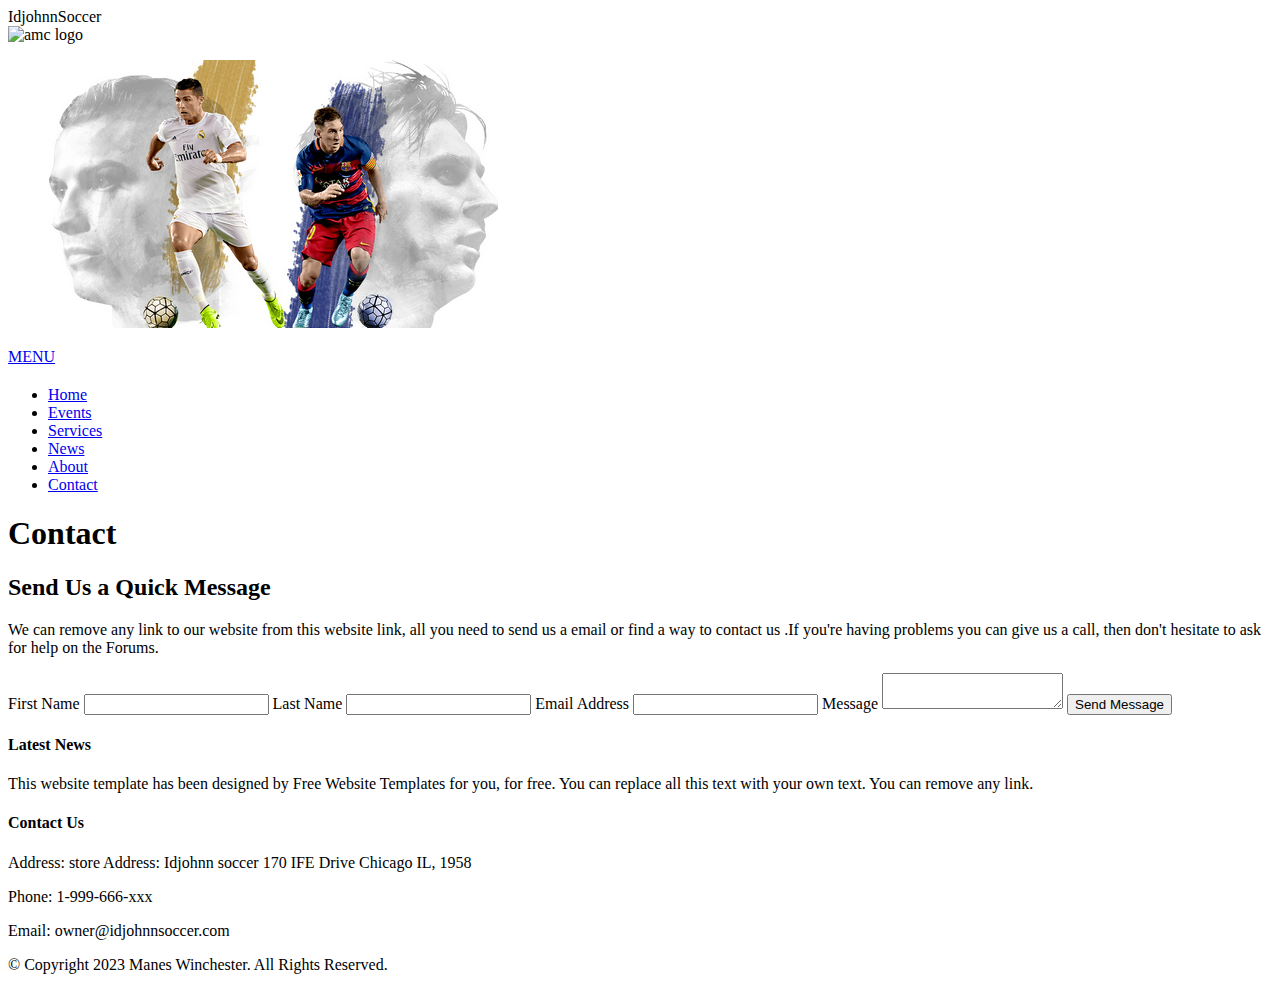
==== contact.html @ 03ab21d3 "Merge pull request #1 from idjohnn/dev" ====
<!DOCTYPE html>
<html>
<head>
<title>Ifedayo's soccer</title>
<link rel="stylesheet" href="styles/main.css"></link>
<link rel="stylesheet" href="styles/slicknav.css"></link>
<script src="https://code.jquery.com/jquery-3.6.0.min.js"></script>
<script src="js/jquery.slicknav.min.js"></script>
<script type="text/javascript">
    $(document).ready(function(){
        $('#nav_menu').slicknav({prependTo:"#mobile_menu"});
 });
</script>
</head>

<body>
    <figcaption>IdjohnnSoccer</figcaption>

    <div id="header">
        <div class="clearfix">
        <div class="logo">
        <img src="image/game.gif" alt="amc logo" height="100" width="100">
        </div>
    
    <figure class="cute">

        <img  src="image/soccer.jpg" src="image/soccer.jpg"/>
        </figure> 


<header>

       <!-- Smooth Audio Track (not really)  -->
       <audio controls autoplay loop hidden>
        <source src="audio/Jesu.mp3" type="audio/mpeg">
     </audio>
  
</header>

 <!-- Navigation Menu -->
 <nav id="mobile_menu"></nav> 
 <nav id="nav_menu"> 

<h2></h2>
        <ul>
        

    <li class="nav-item">
        <a href="index.html">Home</a>
    </li>
    <li class="nav-item">
        <a href="events.html">Events</a>
    </li>
    <li class="nav-item">
        <a href="services.html"> Services</a>
    </li>
    <li class="nav-item">
        <a href="News.html">News</a>
    </li>
    <li class="nav-item">
        <a href="About.html">About</a>
    </li>
    <li class="nav-item">
        <a href="contact.html">Contact</a>
    </li>
     </ul>
 </nav>
	

			<div class="main">
				<h1>Contact</h1>
				<h2>Send Us a Quick Message</h2>
				<p>
					We can remove any link to our website from this website link, all you need to send us a email or find a way to contact us .If you're having problems you can give us a call, then don't hesitate to ask for help on the Forums.
				</p>
				<form action="index.html" method="post" class="message">
					<label>First Name</label>
					<input type="text" value="">
					<label>Last Name</label>
					<input type="text" value="">
					<label>Email Address</label>
					<input type="text" value="">
					<label>Message</label>
					<textarea></textarea>
					<input type="submit" value="Send Message">
				</form>
			</div>
		</div>
	</div>
	<div id="footer">
		<div class="clearfix">
			<div class="section">
				<h4>Latest News</h4>
				<p>
					This website template has been designed by Free Website Templates for you, for free. You can replace all this text with your own text. You can remove any link.
				</p>
			</div>
			<div class="section contact">
				<h4>Contact Us</h4>
				<p>
					<span>Address:</span> 
                        store Address:
                        Idjohnn soccer
                        170 IFE Drive
                        Chicago
                        IL, 1958
            
				</p>
				<p>
					<span>Phone:</span> 1-999-666-xxx
				</p>
				<p>
					<span>Email:</span> owner@idjohnnsoccer.com
				</p>
			</div>
				<p>
					© Copyright 2023 Manes Winchester. All Rights Reserved.
				</p>
			</div>
		</div>
</body>
</html>
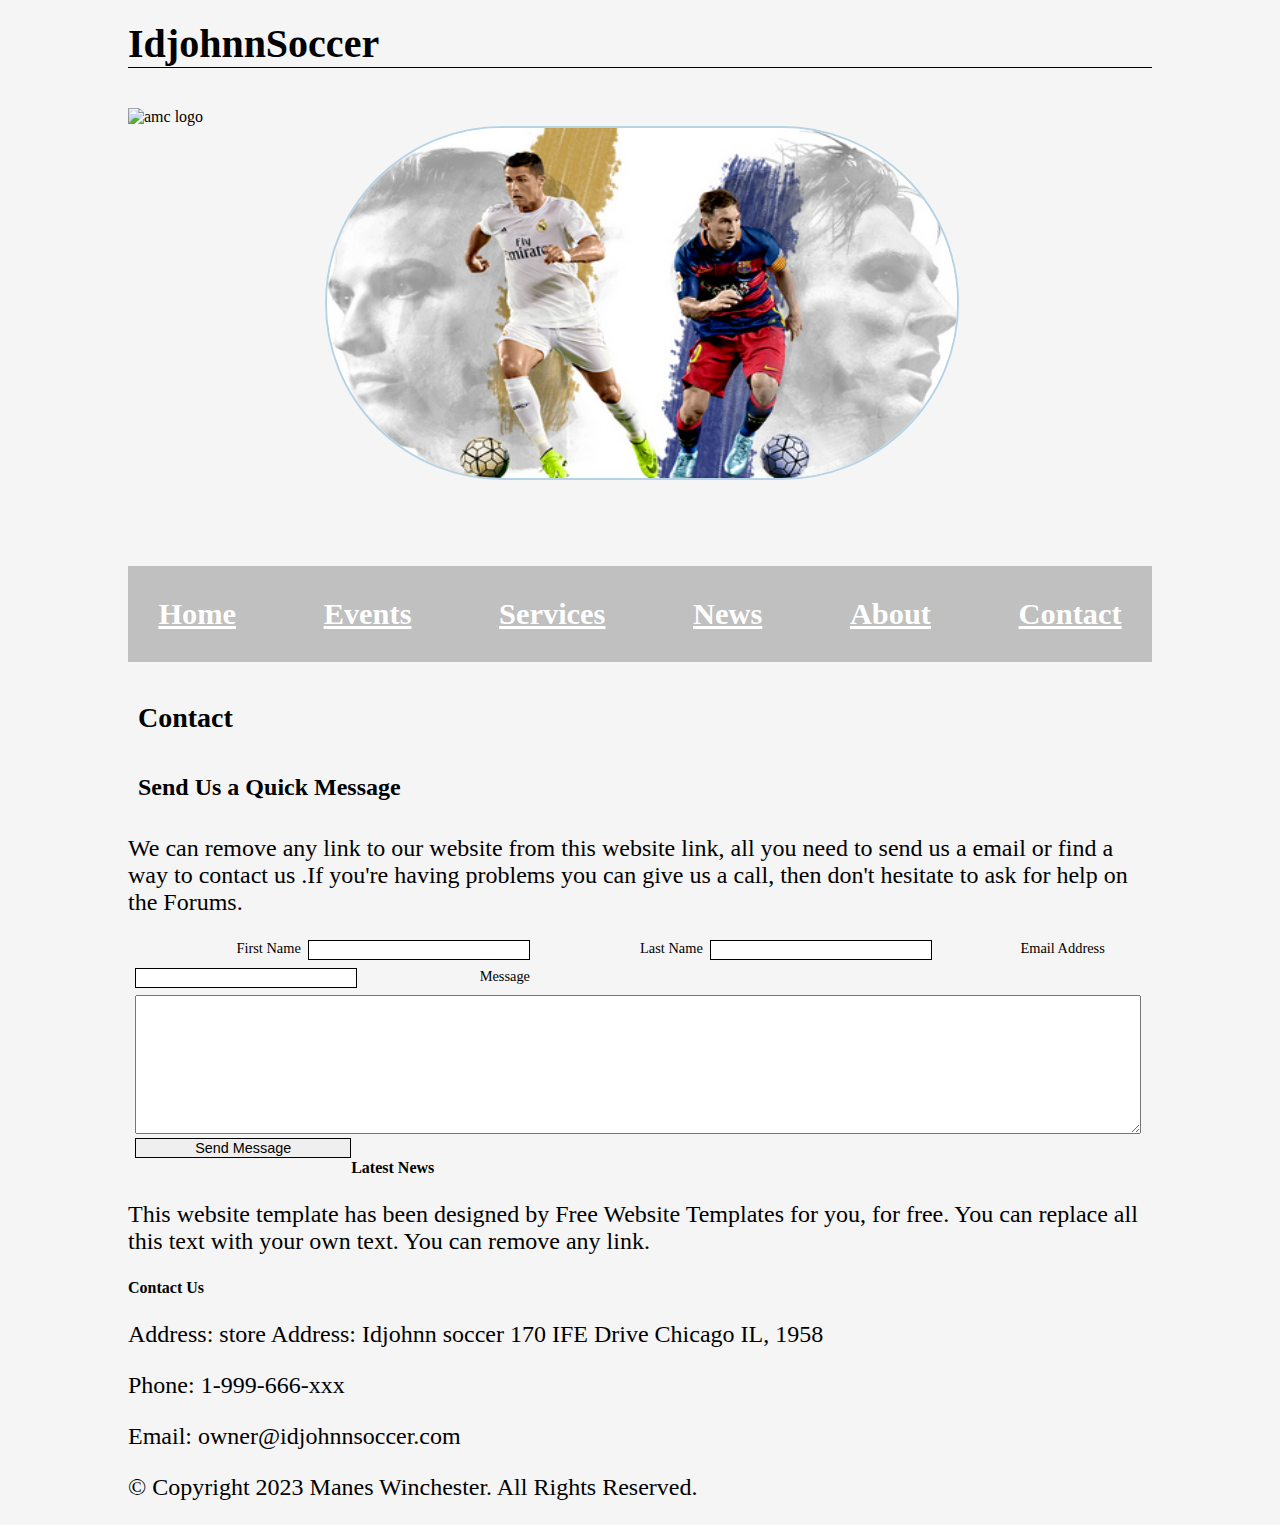
==== commit 0cd02b83: "Update contact.html" ====
--- a/contact.html
+++ b/contact.html
@@ -1,4 +1,7 @@
 <!DOCTYPE html>
+<!-- Ifedayo john develop 2023, Date texted may 4 2023,
+-->
+
 <html>
 <head>
 <title>Ifedayo's soccer</title>
@@ -38,6 +41,7 @@
 </header>
 
  <!-- Navigation Menu -->
+		
  <nav id="mobile_menu"></nav> 
  <nav id="nav_menu"> 
 
@@ -119,4 +123,4 @@
 			</div>
 		</div>
 </body>
-</html>+</html>
--- a/styles/main.css
+++ b/styles/main.css
@@ -0,0 +1,470 @@
+
+@media only screen and (max-width: 4000px) { 
+    
+h1 {
+    font-size: 1.75em; /* 28 Ã· 16 */ 
+    padding: 10px;
+    }
+
+h2 {
+    font-size: 1.5em; /* 24 Ã· 16 */ 
+    padding: 10px;
+    } 
+
+h3 {
+    font-size: 1.125em; /* 18 Ã· 16 */ 
+    padding: 10px;
+    } 
+#mobile_menu { 
+    display: none; 
+    }
+article {
+    width: 47.917%;      /*  47.917% 480 / 960 * 100 */
+    padding: 10px 1.0417%;
+    background-color: #ffffff; /* this color is white for column panel */
+    float: left; 
+    } 
+    
+aside {
+    width: 47.917%;          /* 47.917% 480 / 960 * 100*/
+    padding: 10px 1.0417%;
+    background-color: #ffffff; /* this color is white for column panel  */
+    float: right; 
+    }
+main { 
+    display:flex;
+    flex-direction: column;
+    padding: 10px 1.0417%;
+    background-color: #ffffff;
+    }
+textarea {
+    height: 10em; 
+    width: 75em;
+    margin-left: .5em;
+    font-family: Arial, Helvetica, sans-serif; 
+} 
+th {
+    font-size: 1.6em;
+    padding-left: 10px 1.0417%;
+    padding-right: 10px;
+}    
+}
+    
+
+/* tablet portrait layout (768px to 959px) */
+
+@media only screen and (max-width: 959px) {
+
+h1 {
+    font-size: 1.75em; /* 28 Ã· 16 */ 
+    padding: 10px;
+    }
+
+h2 {
+    font-size: 1.5em; /* 24 Ã· 16 */ 
+    padding: 10px;
+    } 
+
+h3 {
+    font-size: 1.125em; /* 18 Ã· 16 */ 
+    padding: 10px;
+    } 
+#mobile_menu { 
+    display: none; 
+    }
+
+article {
+    width: 47.917%;          /*  47.917% 480 / 960 * 100 */
+    padding: 10px 1.0417%;
+    background-color: #ffffff; /* this color is white for column panel */
+    float: left; 
+    }
+    
+aside {
+   
+    width: 47.917%;          /* 47.917% 480 / 960 * 100*/
+    padding: 10px 1.0417%;
+    background-color: #ffffff; /* this color is white for column panel  */
+    float: right; 
+    }
+main { 
+    display:flex;
+    flex-direction: column;
+    padding: 10px 1.0417%;
+    background-color: #ffffff;
+    }
+textarea {
+    height: 10em; 
+    width: 45em;
+    margin-left: .5em;
+    font-family: Arial, Helvetica, sans-serif; 
+    }
+th {
+    font-size: 1.4em;
+    padding-left: 10px 1.0417%;
+    padding-right: 10px;
+}
+}
+
+/* mobile landscape layout (480px to 767px) */ 
+
+@media only screen and (max-width: 767px) { 
+#mobile_menu { 
+    display: block; 
+    }
+#nav_menu { 
+    display: none; 
+    }
+    
+header h2 { 
+    font-size: 1.375em; 
+    }       /* 22 Ã· 16 */ 
+header h3 { 
+    font-size: .8125em; 
+    }   /* 13 Ã· 16 */ 
+p { font-size: .875em; 
+    }            /* 14 Ã· 16 */ 
+h1 {
+    font-size: 2.5em; /* 28 Ã· 16 */ 
+    padding: 10px;
+    }
+article h2, aside h2
+        { 
+    font-size: 1.5em; 
+    }             /* base font size */ 
+aside li { 
+    font-size: .875em; 
+    }     /* 14 Ã· 16 */
+background-color:silver
+header {
+    display: flex;
+    }
+     /* Switch to one column */ 
+main { 
+    display:flex;
+    flex-direction: column;
+    padding: 10px 1.0417%;
+    background-color: #ffffff;
+    } 
+    
+article { 
+    order: 1;
+    width: 97.917%;       /* 940 / 960 * 100 */
+    } 
+aside { 
+    order: 2;
+    width: 97.917%;        /* 940 / 960 * 100 */
+      
+    }
+textarea {
+    height: 10em; 
+    width: 35em;
+    margin-left: .5em;
+    font-family: Arial, Helvetica, sans-serif; 
+} 
+th {
+    font-size: 1em;
+    padding-left: 10px 1.0417%;
+    padding-right: 10px;
+}    
+}
+
+/* mobile portrait layout (479px or less) */ 
+
+@media only screen and (max-width: 479px) { 
+
+#mobile_menu { 
+    display: block; 
+    }
+#nav_menu { 
+    display: none; 
+    }
+header h2 { 
+    font-size: 1.375em; 
+    }   /* 22 Ã· 16 */ 
+header h3 { 
+    font-size: .8125em; 
+    }   /* 13 Ã· 16 */ 
+p { font-size: .875em; 
+    }            /* 14 Ã· 16 */ 
+h1 {
+    font-size: 2.5em; /* 28 Ã· 16 */ 
+    padding: 10px;
+    }
+article h2, aside h2 
+        { 
+    font-size: 1.5em; 
+    }             /* base font size */ 
+aside li { 
+    font-size: .875em; 
+    }     /* 14 Ã· 16 */ 
+background-color: sliver;
+header {
+    display:flex;
+    }
+    /* Switch to one column */ 
+main {  
+    display:flex;
+    flex-direction: column;
+    padding: 10px 1.0417%;
+    background-color: #ffffff;
+    } 
+    
+article
+    { 
+    order: 1;
+    width: 97.917%;      /* 940 / 960 * 100 */
+      
+    } 
+aside { 
+    order: 2;
+    width: 97.917%;       /* 940 / 960 * 100 */
+       
+    }
+textarea {
+    height: 10em; 
+    width: 35em;
+    margin-left: .5em;
+    font-family: Arial, Helvetica, sans-serif; 
+} 
+th {
+    font-size: 1em;
+    padding-left: 10px 1.0417%;
+    padding-right: 10px;
+}
+}
+
+
+/* the styles for the elements */ 
+body {
+    
+    font-size: 1em;     /* 16 Ã· 16  */
+    width: 90%;          /* changed from 725px;*/
+    max-width: 1024px;
+    background-color: whitesmoke; /* this color is gray */
+    margin: 10px auto;
+
+    } 
+header { 
+    width: 97.917%;          /* 940 / 960 * 100 */
+    padding: 10px 1.0417%;
+    clear: both; 
+    font-size: 2em;
+    }
+
+
+
+
+p { 
+    font-size: 1.5em; /* 18 Ã· 16 */ 
+    padding-left: 10px 1.0417%;
+    padding-right: 10px;
+   
+}
+
+blockquote {
+    width: 47.917%;          /* 480 / 960 * 100 */
+    padding: 10px 1.0417%;
+    float: center; 
+    }
+footer { 
+    font-size: .75em; /* 12 Ã· 16 */ 
+    width: 97.917%;            /* 940 / 960 * 100 */
+    padding: 10px 1.0417%;
+    clear: both; 
+    
+    }
+    
+ul { 
+    
+    padding-left: 10px; 
+} 
+
+li {
+    padding-left: 10px; /* space between bullet and text */ 
+   
+   } 
+
+
+/* Navigation css aligned left */ 
+#nav_menu ul {
+    display: flex;
+    flex-basis: 100%;
+    /*flex-direction: column; */
+     /* align-items: center; */
+    justify-content: space-between; 
+    list-style-type: none; padding: 1em 0;
+    font-size: 1.9em;
+    text-align: left;
+    background-color: silver;
+    } 
+
+#nav_menu ul li { 
+    display: inline; 
+    padding: 0 1em; 
+    } 
+#nav_menu ul li a { 
+    font-weight: bold; 
+    color: #ffffff; 
+    }
+#nav_menu ul li a.current { 
+    text-decoration: none; 
+    }
+
+/* Special main image on index page with blue border and rounded corner- must have .bluetouch div class */ 
+
+
+
+figure {
+    float: center;
+    margin-right: 1.5em; 
+}
+
+figcaption {
+    display: block;
+    font-weight: bold;
+    font-size: 2.5em;
+    padding-top: .25em;
+    margin-bottom: 1em;
+    border-bottom: 1px solid black;
+}
+
+
+
+
+
+.cute {
+    width: 100%;
+    min-width: 300px;
+    max-width: 1024px;
+    position: relative;	
+	margin:  0 auto;
+	max-width: 630px;
+    height: 350px;
+}
+
+
+
+/*  hover over and  blue touch on banner */
+/* burned in */
+.cute img {
+    
+    width: 100%;
+    min-width: 300px;
+    max-width: 1024px;
+    position: absolute;	
+	overflow: hidden;
+    border: 2px solid #B5D3E7;
+    border-radius: 1000px;
+    -moz-border-radius: 1000px;
+    margin: 0;
+	opacity: 1;
+    /* Sets the width and height for the images*/
+	max-width: 1024px;
+	height: 350px;
+}
+
+/*  fading effect. */
+
+.cute .cuter{
+  z-index: 9999;
+  transition: opacity 2s linear;
+  cursor: pointer;
+}
+
+/* burned in effect on 2nd image */
+.cute:hover > .cuter {
+  opacity: 0.1;
+}
+
+img {
+    width: 100%;
+    max-width: 100px;
+    position: static;
+    }
+table {
+    margin-top: 1em; 
+    margin-bottom: 1em; 
+    padding-top: .5em;
+}
+
+fieldset {
+    
+   
+    margin-top: 1em; 
+    margin-bottom: 1em; 
+    padding-top: .5em;
+} 
+
+legend {
+    color: black; 
+    font-weight: bold; 
+    font-size: 1.5em; 
+    margin-bottom: .5em;
+  
+}
+
+label, input, select { 
+    font-size: 90%;
+} 
+
+label {
+    float: left; 
+    width: 12em;
+    text-align: right; 
+}
+
+input  { 
+    float: left; 
+    width: 15em;
+    margin-left: .5em; 
+    margin-bottom: .5em;
+}
+select { 
+    float: left; 
+    width: 15em;
+    margin-left: .5em; 
+    margin-bottom: .5em;
+}
+input:required, input[required] 
+{ 
+    border: 3px solid red;
+} 
+
+input:valid { 
+    border: 1px solid black; 
+} 
+
+input:invalid { 
+    box-shadow: none; 
+} 
+
+br { 
+    clear: both; 
+}
+
+#buttons input { 
+    width: 10em;
+    float: right; 
+    text-align: left;
+} 
+
+radio {
+    float: left; 
+    width: 9em;
+}
+
+/* music controls for later
+
+{
+  display:none;
+}
+
+audio, embed {
+  position: absolute;
+  z-index: -9999;
+}
+*/
+
+
+
